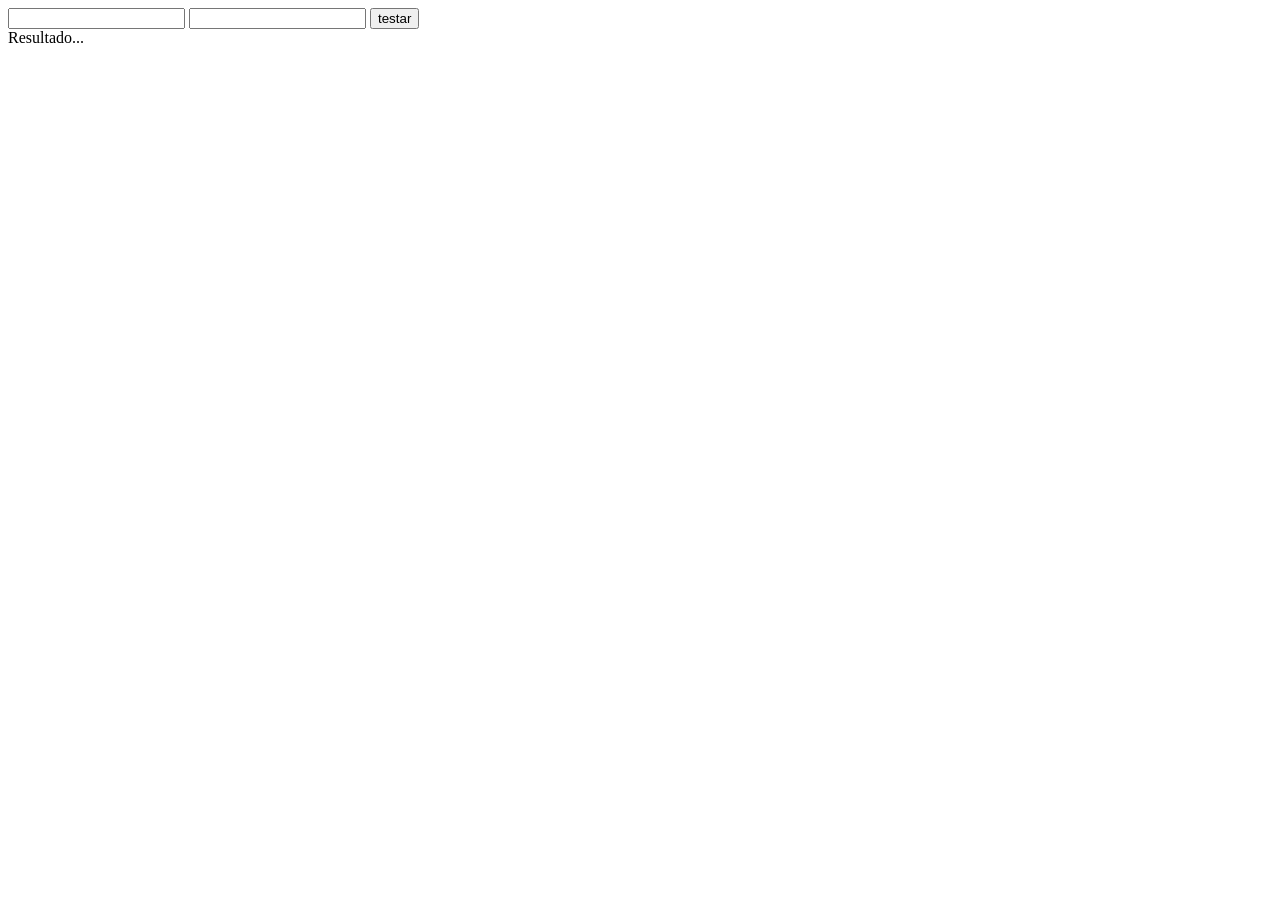
==== sintaxe de operadores/index.html @ 1133d71f "sintaxe de operadores adicionada" ====
<!DOCTYPE html>
<html lang="pt-br">
<head>
    <meta charset="UTF-8">
    <meta http-equiv="X-UA-Compatible" content="IE=edge">
    <meta name="viewport" content="width=device-width, initial-scale=1.0">
    <title>Document</title>
</head>
<body>
    <div>
        <input type="number" name="txt1" id="txt1">
        <input type="number" name="txt2" id="txt2">
        <input type="button" value="testar" onclick="testar()">
        
    </div>
    <div id="res">
        Resultado...
    </div>
    <script src="script.js"></script>
</body>
</html>
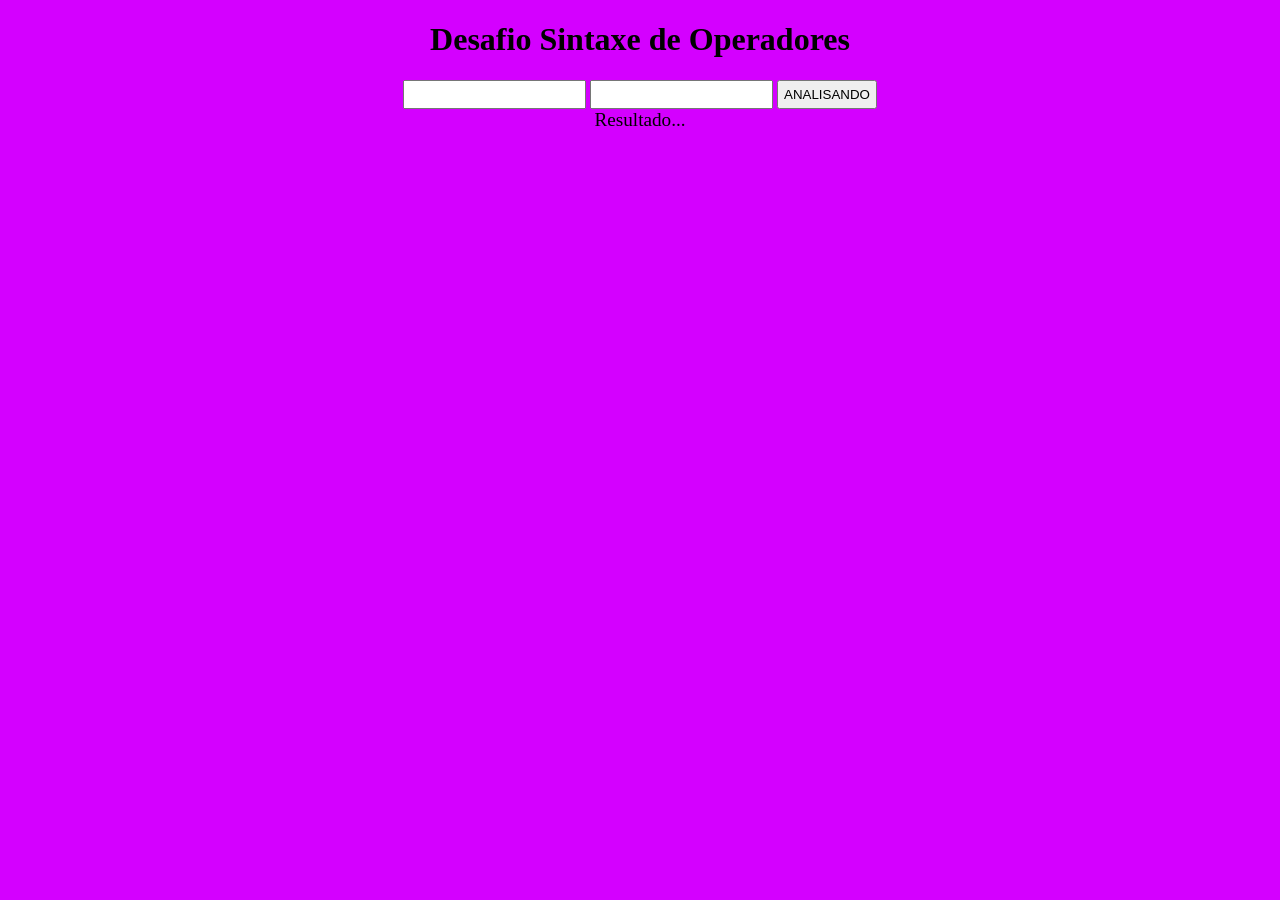
==== commit 8ab9e99f: "sintaxe de operadores" ====
--- a/sintaxe de operadores/index.html
+++ b/sintaxe de operadores/index.html
@@ -5,15 +5,17 @@
     <meta http-equiv="X-UA-Compatible" content="IE=edge">
     <meta name="viewport" content="width=device-width, initial-scale=1.0">
     <title>Document</title>
+    <link rel="stylesheet" href="style.css">
 </head>
 <body>
     <div>
+        <h1>Desafio Sintaxe de Operadores</h1>
         <input type="number" name="txt1" id="txt1">
         <input type="number" name="txt2" id="txt2">
-        <input type="button" value="testar" onclick="testar()">
+        <input type="button" value="ANALISANDO" onclick="testar()">
         
-    </div>
-    <div id="res">
+    </div> 
+    <div id="res" style="font-size:larger">
         Resultado...
     </div>
     <script src="script.js"></script>
--- a/sintaxe de operadores/style.css
+++ b/sintaxe de operadores/style.css
@@ -0,0 +1,9 @@
+body{
+    background-color: rgb(212, 0, 255);
+}
+div{
+    text-align: center;
+}
+input{
+    padding: 5px;
+}
